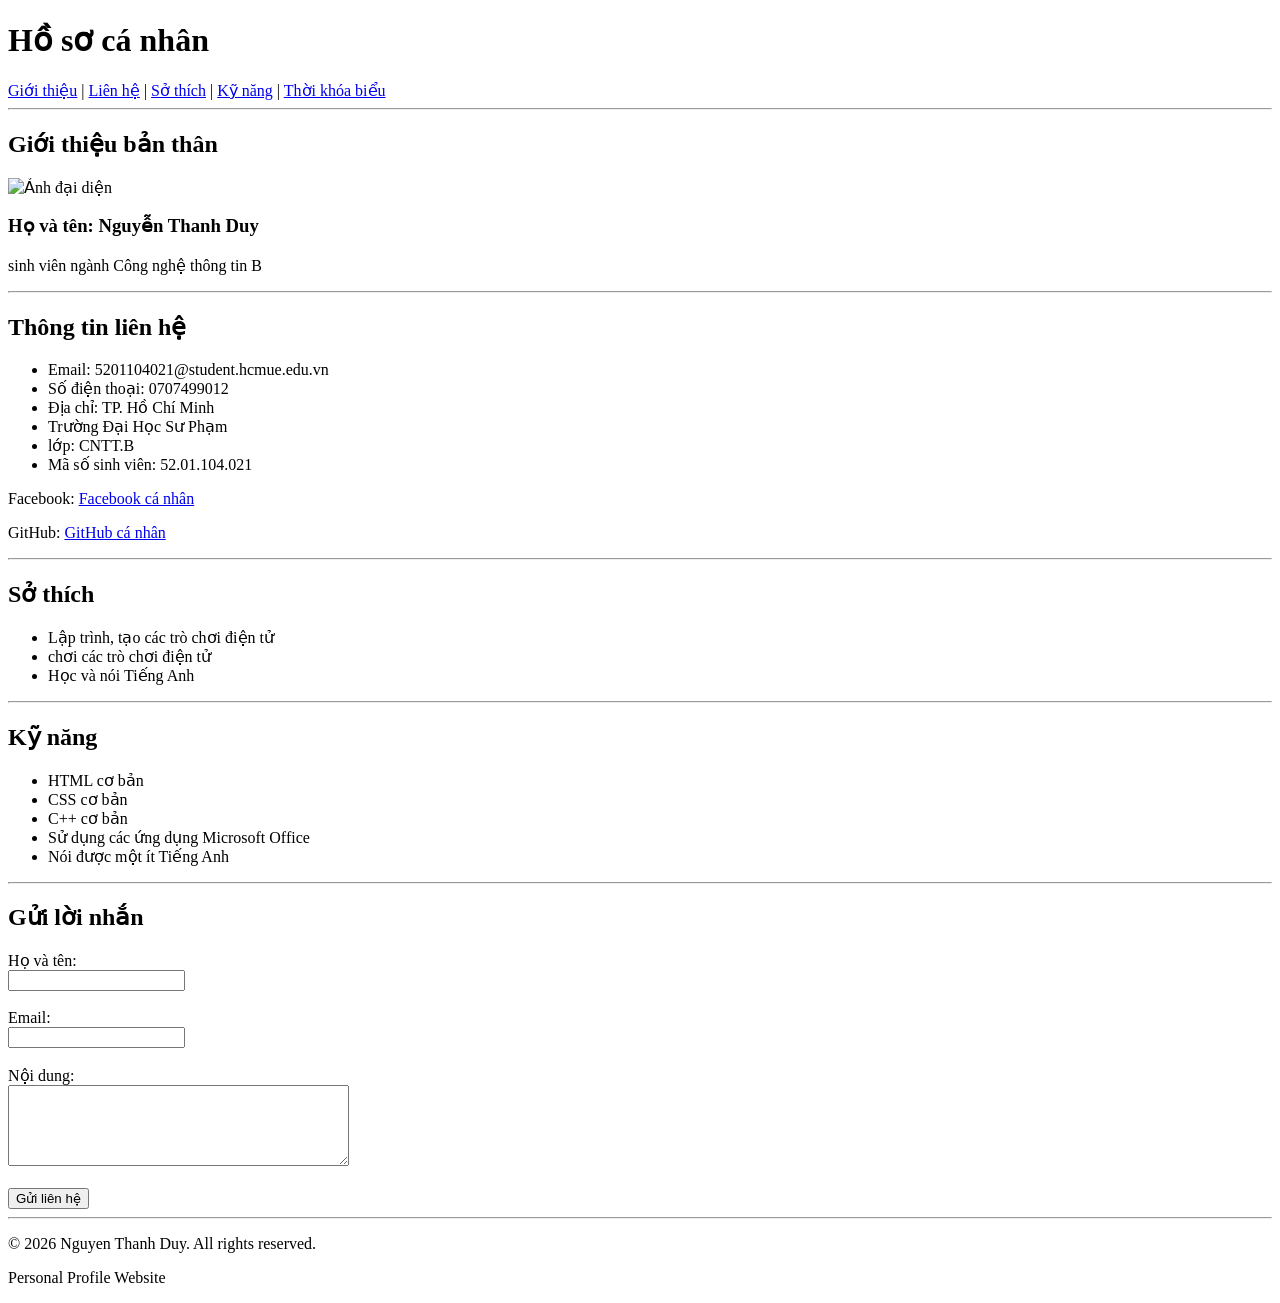
==== cv/cv.html @ b6dafd65 "Add files via upload" ====
<!DOCTYPE html>
<html lang="vi">
<head>
    <meta charset="UTF-8">
    <meta name="viewport" content="width=device-width, initial-scale=1.0">
    <title>CV</title>
</head>

<body>

    <header>
        <h1>Hồ sơ cá nhân</h1>
    </header>

    <nav>
        <a href="#about">Giới thiệu</a> |
        <a href="#contact">Liên hệ</a> |
        <a href="#hobbies">Sở thích</a> |
        <a href="#skills">Kỹ năng</a> |
        <a href="#schedule">Thời khóa biểu</a>
    </nav>

    <hr>

    <main>

        <section id="about">
            <h2>Giới thiệu bản thân</h2>

            <img src="cv.jpg"
                 alt="Ảnh đại diện"
                 width="150">

            <h3>Họ và tên: Nguyễn Thanh Duy</h3>

            <p> sinh viên ngành Công nghệ thông tin B </p>
        </section>

        <hr>

        <section id="contact">
            <h2>Thông tin liên hệ</h2>

            <ul>
                <li>Email: 5201104021@student.hcmue.edu.vn</li>
                <li>Số điện thoại: 0707499012</li>
                <li>Địa chỉ: TP. Hồ Chí Minh</li>
                <li>Trường Đại Học Sư Phạm</li>
                <li>lớp: CNTT.B</li>
                <li>Mã số sinh viên: 52.01.104.021</li>
            </ul>

            <p>
                Facebook:
                <a href="https://www.facebook.com/duy.nguyen.151237"
                   target="_blank">Facebook cá nhân</a>
            </p>

            <p>
                GitHub:
                <a href="https://github.com/NguyenThanhDuy1"
                   target="_blank">GitHub cá nhân</a>
            </p>
        </section>

        <hr>

        <section id="hobbies">
            <h2>Sở thích</h2>

            <ul>
                <li>Lập trình, tạo các trò chơi điện tử</li>
                <li>chơi các trò chơi điện tử</li>
                <li>Học và nói Tiếng Anh</li>
            </ul>
        </section>

        <hr>

        <section id="skills">
            <h2>Kỹ năng</h2>

            <ul>
                <li>HTML cơ bản</li>
                <li>CSS cơ bản</li>
                <li>C++ cơ bản</li>
                <li>Sử dụng các ứng dụng Microsoft Office</li>
                <li>Nói được một ít Tiếng Anh</li>
            </ul>
        </section>

        <hr>

        <section>
            <h2>Gửi lời nhắn</h2>

            <form action="#" method="post">

                <article>
                    <label for="name">Họ và tên:</label><br>
                    <input type="text" id="name"
                           name="name" required>
                </article>

                <br>

                <article>
                    <label for="email">Email:</label><br>
                    <input type="email" id="email"
                           name="email" required>
                </article>

                <br>

                <article>
                    <label for="message">Nội dung:</label><br>
                    <textarea id="message"
                              name="message"
                              rows="5"
                              cols="40"
                              required></textarea>
                </article>

                <br>

                <button type="submit">Gửi liên hệ</button>

            </form>
        </section>

    </main>

    <footer>
        <hr>
        <p>&copy; 2026 Nguyen Thanh Duy. All rights reserved.</p>
        <p>Personal Profile Website</p>
    </footer>

</body>
</html>
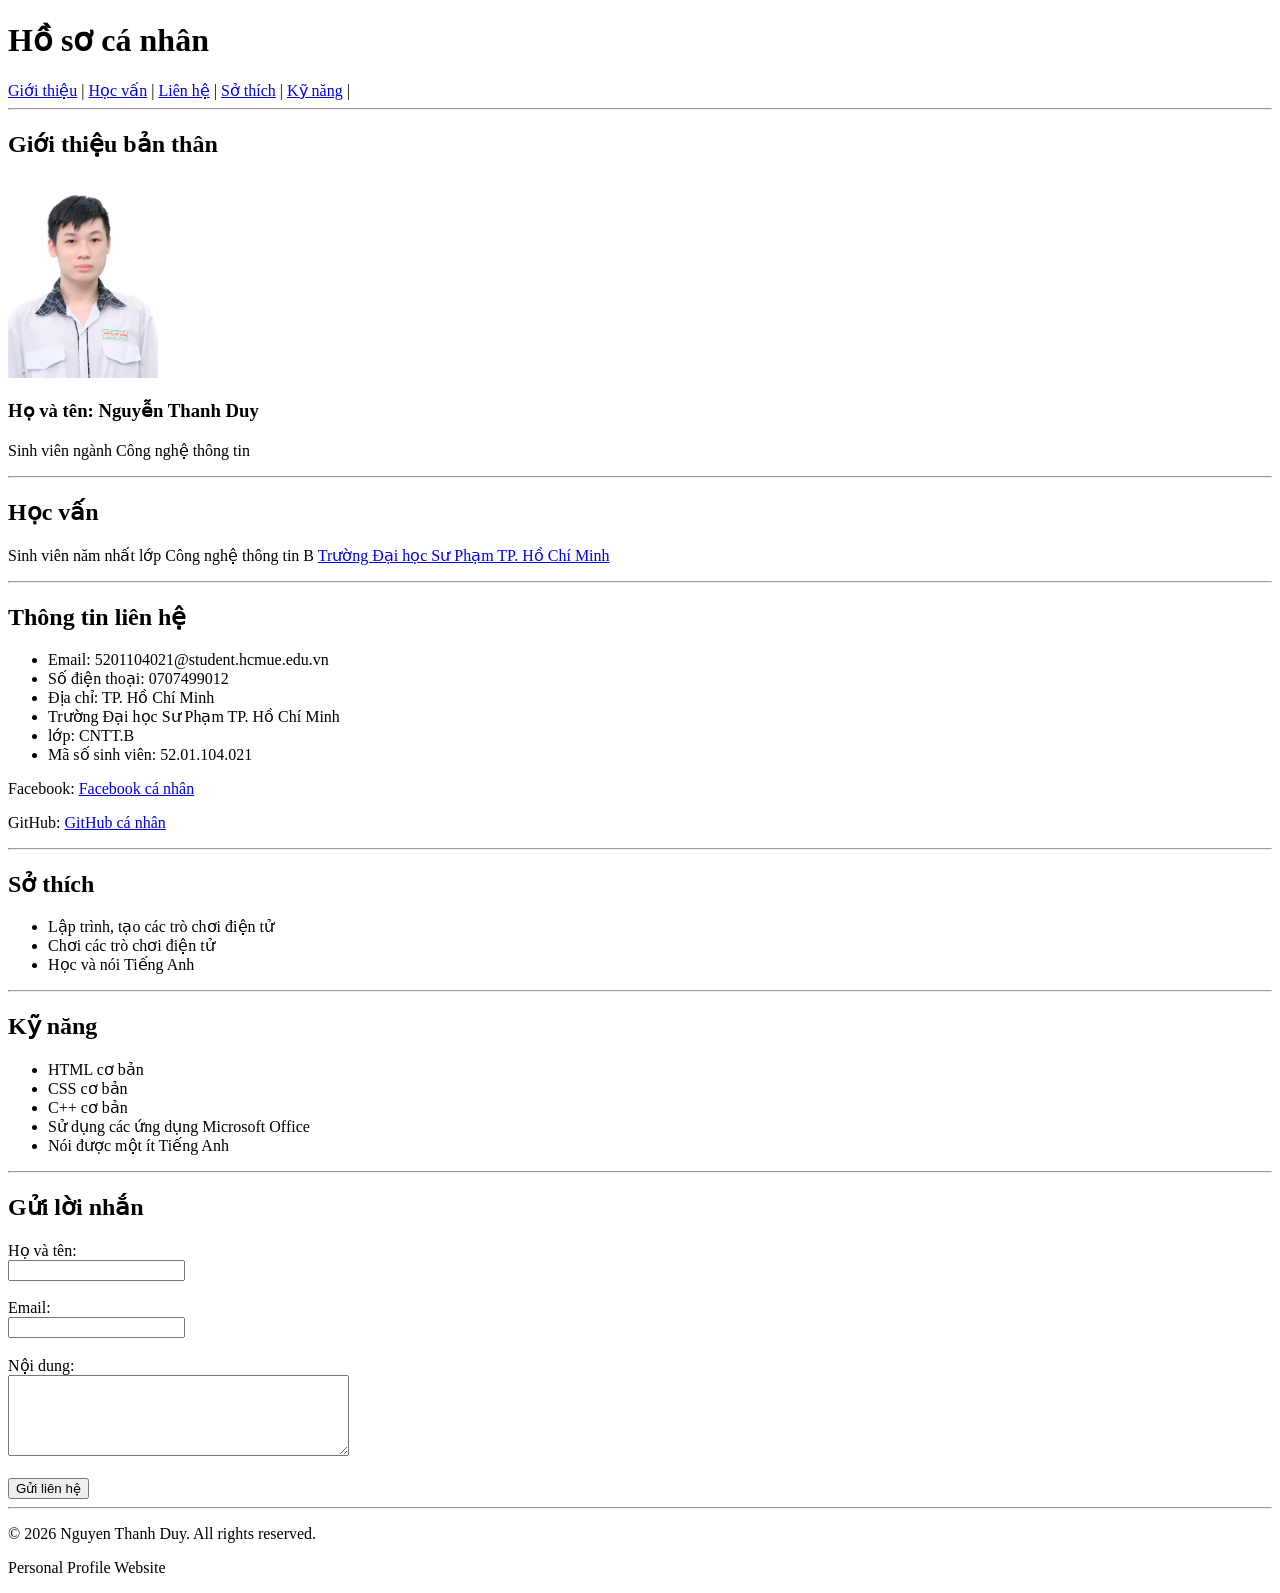
==== commit 8a251fc9: "Add education section and improve CV layout Updated the CV HTML file to include an education section" ====
--- a/cv/cv.html
+++ b/cv/cv.html
@@ -1,4 +1,3 @@
-
 <!DOCTYPE html>
 <html lang="vi">
 <head>
@@ -15,10 +14,10 @@
 
     <nav>
         <a href="#about">Giới thiệu</a> |
+        <a href="#education">Học vấn</a> |
         <a href="#contact">Liên hệ</a> |
         <a href="#hobbies">Sở thích</a> |
         <a href="#skills">Kỹ năng</a> |
-        <a href="#schedule">Thời khóa biểu</a>
     </nav>
 
     <hr>
@@ -34,7 +33,19 @@
 
             <h3>Họ và tên: Nguyễn Thanh Duy</h3>
 
-            <p> sinh viên ngành Công nghệ thông tin B </p>
+            <p> Sinh viên ngành Công nghệ thông tin</p>
+        </section>
+
+        <hr>
+
+        <section id="education">
+            <h2>Học vấn</h2>
+
+            <p> 
+                Sinh viên năm nhất lớp Công nghệ thông tin B  
+                <a href="https://hcmue.edu.vn/vi/"
+                target="_blank">Trường Đại học Sư Phạm TP. Hồ Chí Minh</a>
+            </p>
         </section>
 
         <hr>
@@ -46,7 +57,7 @@
                 <li>Email: 5201104021@student.hcmue.edu.vn</li>
                 <li>Số điện thoại: 0707499012</li>
                 <li>Địa chỉ: TP. Hồ Chí Minh</li>
-                <li>Trường Đại Học Sư Phạm</li>
+                <li>Trường Đại học Sư Phạm TP. Hồ Chí Minh</li>
                 <li>lớp: CNTT.B</li>
                 <li>Mã số sinh viên: 52.01.104.021</li>
             </ul>
@@ -71,7 +82,7 @@
 
             <ul>
                 <li>Lập trình, tạo các trò chơi điện tử</li>
-                <li>chơi các trò chơi điện tử</li>
+                <li>Chơi các trò chơi điện tử</li>
                 <li>Học và nói Tiếng Anh</li>
             </ul>
         </section>
@@ -138,4 +149,4 @@
     </footer>
 
 </body>
-</html>+</html>
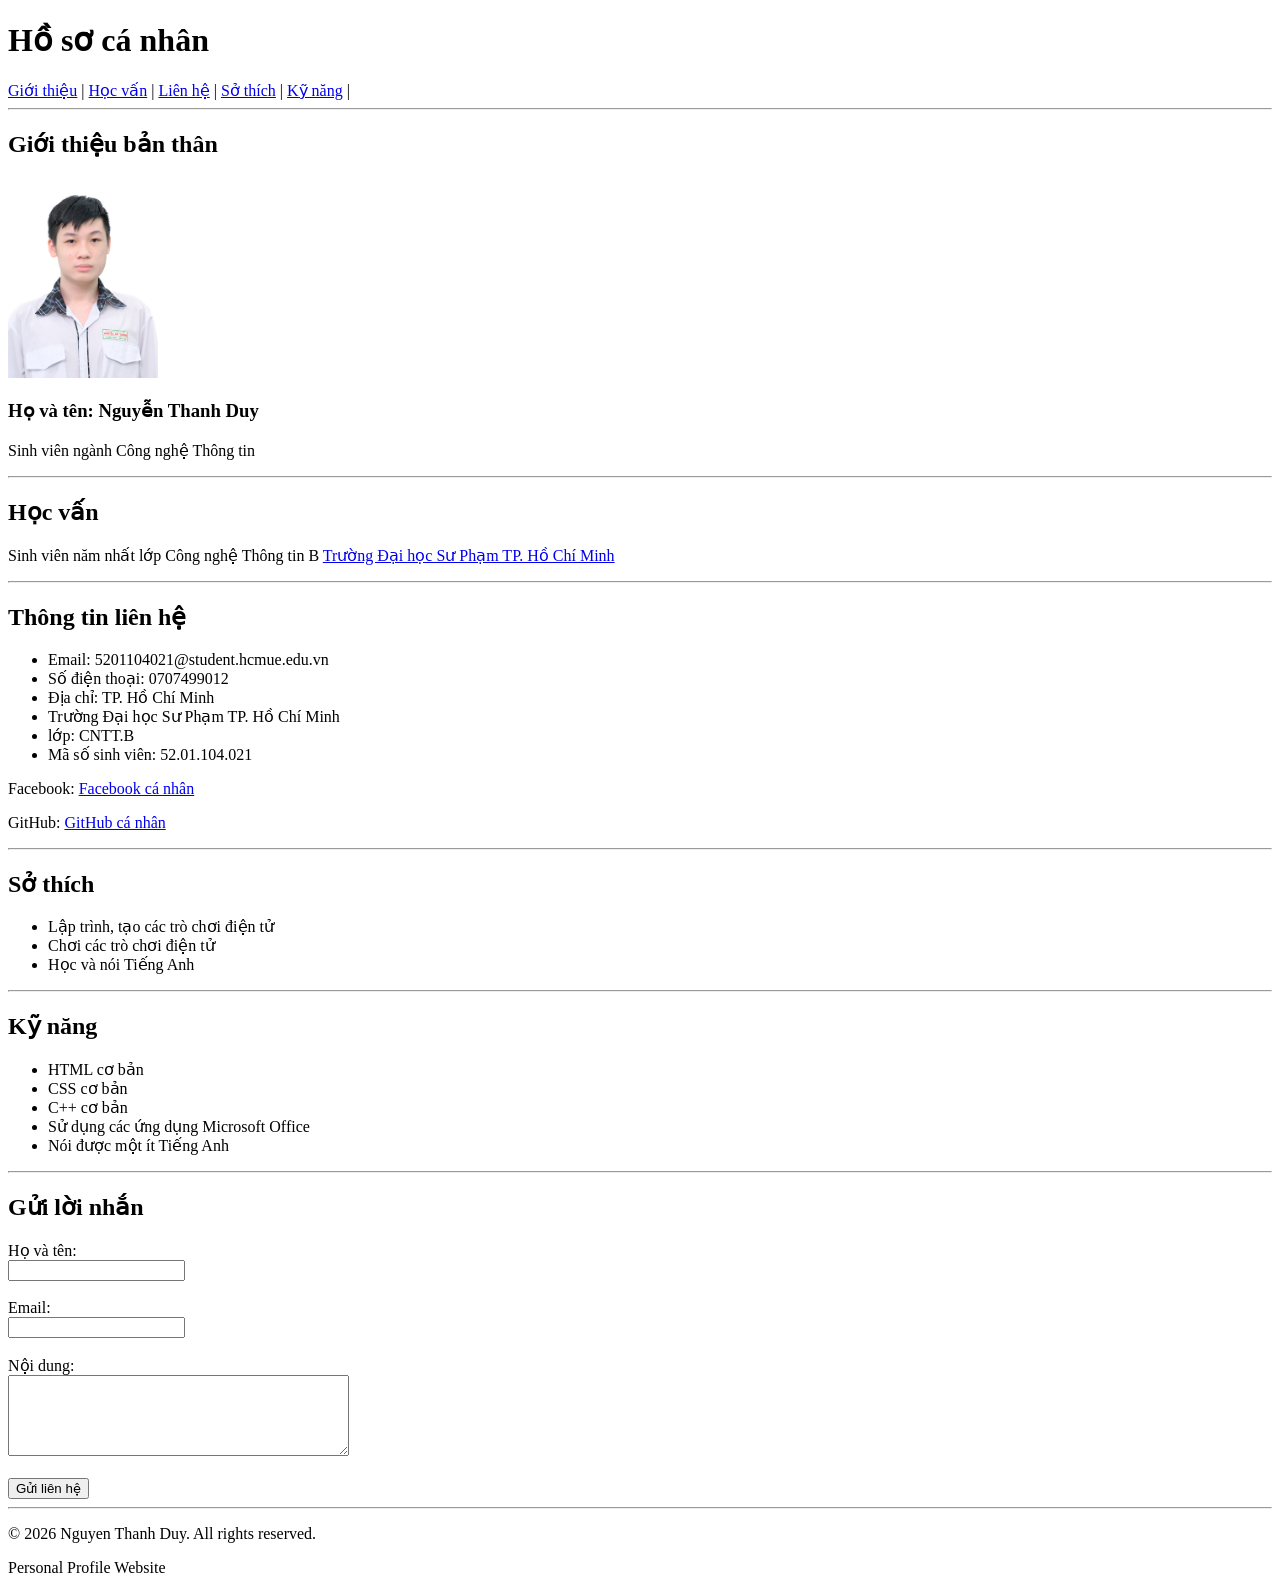
==== commit f49a4e3e: "Fix HTML encoding issues in cv.html" ====
--- a/cv/cv.html
+++ b/cv/cv.html
@@ -33,7 +33,7 @@
 
             <h3>Họ và tên: Nguyễn Thanh Duy</h3>
 
-            <p> Sinh viên ngành Công nghệ thông tin</p>
+            <p> Sinh viên ngành Công nghệ Thông tin</p>
         </section>
 
         <hr>
@@ -42,7 +42,7 @@
             <h2>Học vấn</h2>
 
             <p> 
-                Sinh viên năm nhất lớp Công nghệ thông tin B  
+                Sinh viên năm nhất lớp Công nghệ Thông tin B  
                 <a href="https://hcmue.edu.vn/vi/"
                 target="_blank">Trường Đại học Sư Phạm TP. Hồ Chí Minh</a>
             </p>
